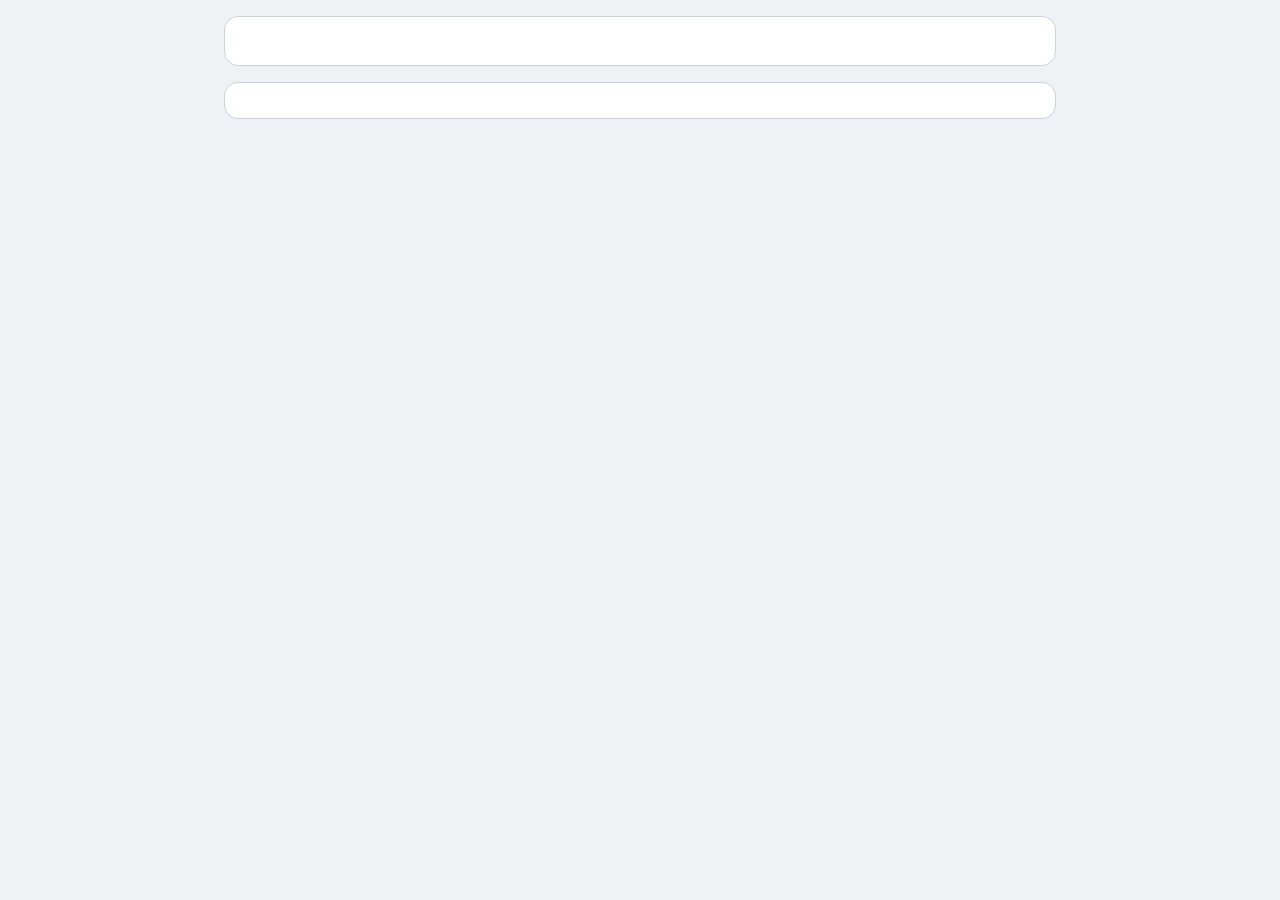
==== menu.html @ ebcc894e "Kit 0.3.7 and the kit's menu on the website The workflows call EduGame Kit at @v0.3.7. The website o" ====
<!doctype html>
<!--
  The menu: a page of its own on the game's website (made by "edugame pages") and in its offline copy, never in a
  zip. It lists the game's packages (lessons, maps ...) in the page's language, each one a button. The words are the
  kit's (kit.menu_*, kit.get_*): change any of them in the game's lang/ files, like "kit.menu_heading": "Maps".
  Made by "edugame menu"; change it as you like (docs/platforms/GITHUB_PAGES.md, "A site with a menu").
-->
<html lang="en">
<head>
<meta charset="utf-8">
<meta name="viewport" content="width=device-width,initial-scale=1">
<title>Menu</title>
<link rel="stylesheet" href="menu/menu.css">
</head>
<body>
<main class="eg-menu">
  <section class="eg-menu-card">
    <div class="eg-menu-top">
      <h2 data-t="kit.menu_heading"></h2>
      <span id="egMenuDone"></span>
    </div>
    <ul id="egMenuList" class="eg-menu-list"></ul>
    <p id="egMenuMore" hidden></p>
  </section>
  <!-- "Use it in your school": the kit fills this in (with the links from "edugame pages --repo") -->
  <section class="eg-menu-card eg-menu-get" data-eg="get"></section>
</main>
<script src="edugame-config.js"></script>
<script src="edugame.js"></script>
<script src="menu/menu.js"></script>
</body>
</html>
---- menu/menu.css ----
/* The menu (menu.html). Light and dark themes: the kit puts data-theme on <html>. Change it to match the game. */
:root { --m-bg: #eef2f6; --m-card: #fff; --m-ink: #1f2a36; --m-muted: #5b6875; --m-line: #c9d3dc;
        --m-accent: var(--eg-accent, #3b6e8f); --m-done: #2e7d4f; --m-next: #fff3c4; }
:root[data-theme="dark"] { --m-bg: #12171d; --m-card: #1d242c; --m-ink: #e9edf1; --m-muted: #a3afba; --m-line: #3a4652;
                           --m-done: #7fd19b; --m-next: #3d3518; }
body { margin: 0; background: var(--m-bg); color: var(--m-ink); font-family: system-ui, -apple-system, "Segoe UI", sans-serif; }
.eg-menu { max-width: 52rem; margin: 0 auto; padding: 1rem; }
.eg-menu-card { background: var(--m-card); border: 1px solid var(--m-line); border-radius: 14px; padding: 1.1rem 1.25rem; margin-bottom: 1rem; }
.eg-menu-top { display: flex; flex-wrap: wrap; align-items: baseline; justify-content: space-between; gap: .3rem 1rem; margin-bottom: .8rem; }
.eg-menu-top h2, .eg-menu-get h2 { margin: 0; font-size: 1.25rem; }
#egMenuDone { color: var(--m-muted); font-weight: bold; }
.eg-menu-list { list-style: none; margin: 0; padding: 0; display: grid; grid-template-columns: 1fr; gap: .6rem; }
@media (min-width: 46rem) { .eg-menu-list { grid-template-columns: 1fr 1fr; } }
.eg-menu-list li.wide { grid-column: 1 / -1; }
.eg-menu-item { width: 100%; height: 100%; display: flex; align-items: center; gap: .8rem; text-align: left; font: inherit;
                color: inherit; background: var(--m-card); border: 2px solid var(--m-line); border-radius: 999px;
                padding: .5rem 1.2rem .5rem .5rem; min-height: 4rem; cursor: pointer; }
.eg-menu-item:hover, .eg-menu-item:focus-visible { border-color: var(--m-accent); }
.eg-menu-item.next { background: var(--m-next); border-color: var(--m-accent); }
.eg-menu-mark { flex: none; width: 2.6rem; height: 2.6rem; border-radius: 50%; display: flex; align-items: center;
                justify-content: center; font-weight: bold; font-size: 1.15rem; border: 2px solid var(--m-accent); }
.eg-menu-item.done .eg-menu-mark { background: var(--m-done); border-color: var(--m-done); color: #fff; }
.eg-menu-text { display: flex; flex-direction: column; min-width: 0; line-height: 1.25; }
.eg-menu-name { font-weight: bold; }
.eg-menu-about { font-size: .88rem; color: var(--m-muted); }
.eg-menu-tag { display: inline-block; padding: 0 .5rem; border-radius: 999px; font-size: .75rem; background: var(--m-accent); color: #fff; }
#egMenuMore { margin: .9rem 0 0; color: var(--m-muted); }
.eg-menu-get p, .eg-menu-get li { margin: .3rem 0; }
.eg-menu-get a { color: var(--m-accent); font-weight: bold; }
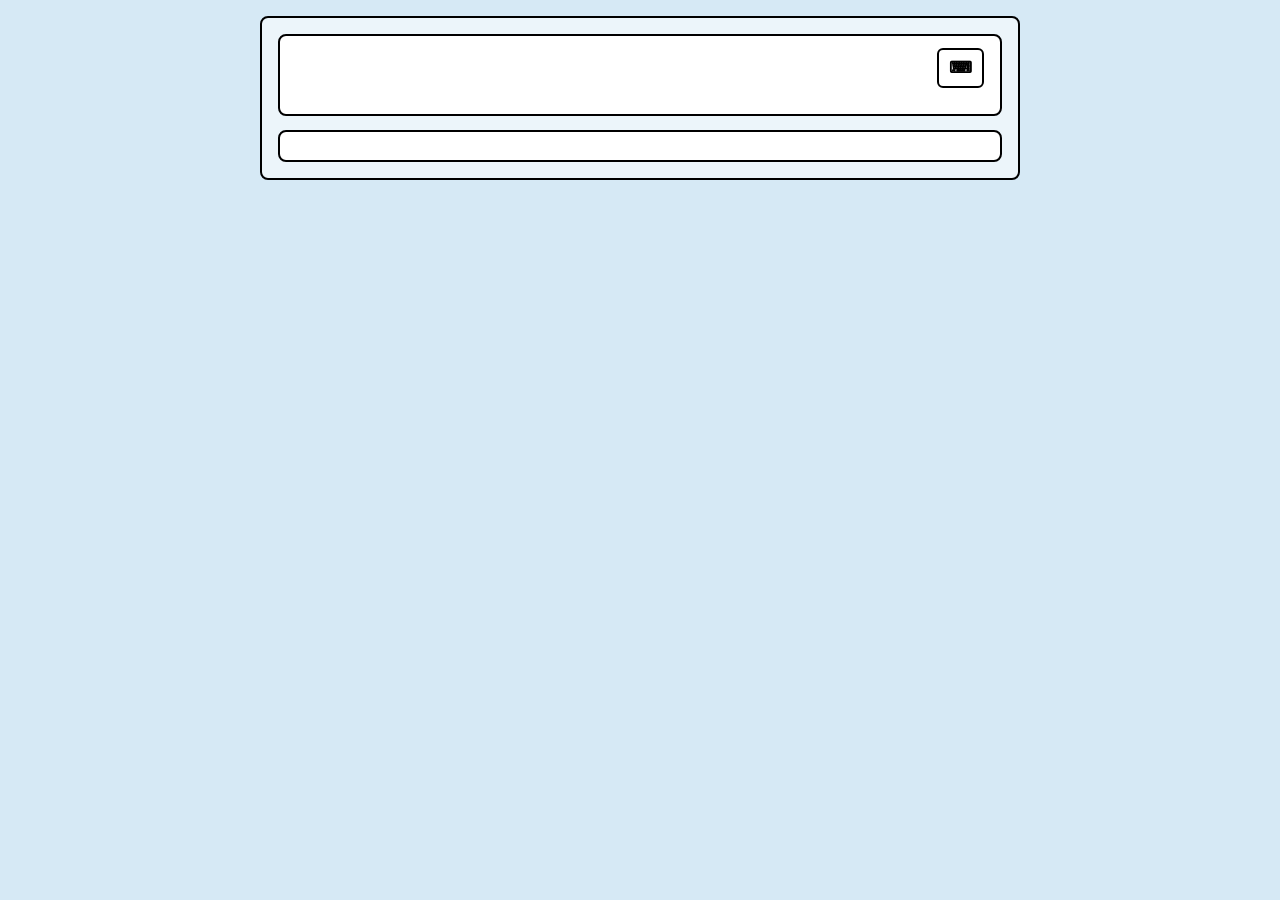
==== commit 4c9198b0: "Menus: count and keyboard button, teal buttons everywhere; more keys; borders next to grey land; lak" ====
--- a/menu.html
+++ b/menu.html
@@ -18,6 +18,7 @@
     <div class="eg-menu-top">
       <h2 data-t="kit.menu_heading"></h2>
       <span id="egMenuDone"></span>
+      <button id="egMenuKeys" class="eg-button" type="button" data-t-attr="title:keys.button,aria-label:keys.button" aria-haspopup="dialog">&#x2328;&#xFE0E;</button>
     </div>
     <ul id="egMenuList" class="eg-menu-list"></ul>
     <p id="egMenuMore" hidden></p>
@@ -25,6 +26,21 @@
   <!-- "Use it in your school": the kit fills this in (with the links from "edugame pages --repo") -->
   <section class="eg-menu-card eg-menu-get" data-eg="get"></section>
 </main>
+<!-- The list of keys: the ⌨ button, ? or / -->
+<div id="egKeysBack" hidden>
+  <div id="egKeysCard" role="dialog" aria-modal="true" aria-labelledby="egKeysTitle">
+    <button id="egKeysClose" class="eg-button" type="button" data-t-attr="aria-label:common.close">&times;</button>
+    <h3 id="egKeysTitle" data-t="keys.title"></h3>
+    <dl id="egKeysList">
+      <dt data-t="keys.k_tab_menu"></dt><dd data-t="keys.t_tab_menu"></dd>
+      <dt data-t="keys.k_ends"></dt><dd data-t="keys.t_ends"></dd>
+      <dt data-t="keys.k_choose"></dt><dd data-t="keys.t_choose_menu"></dd>
+      <dt data-t="keys.k_number"></dt><dd data-t="keys.t_number"></dd>
+      <dt data-t="keys.k_help"></dt><dd data-t="keys.t_help"></dd>
+      <dt data-t="keys.k_menu"></dt><dd data-t="keys.t_close"></dd>
+    </dl>
+  </div>
+</div>
 <script src="edugame-config.js"></script>
 <script src="edugame.js"></script>
 <script src="menu/menu.js"></script>
--- a/menu/menu.css
+++ b/menu/menu.css
@@ -1,29 +1,70 @@
-/* The menu (menu.html). Light and dark themes: the kit puts data-theme on <html>. Change it to match the game. */
-:root { --m-bg: #eef2f6; --m-card: #fff; --m-ink: #1f2a36; --m-muted: #5b6875; --m-line: #c9d3dc;
-        --m-accent: var(--eg-accent, #3b6e8f); --m-done: #2e7d4f; --m-next: #fff3c4; }
-:root[data-theme="dark"] { --m-bg: #12171d; --m-card: #1d242c; --m-ink: #e9edf1; --m-muted: #a3afba; --m-line: #3a4652;
-                           --m-done: #7fd19b; --m-next: #3d3518; }
-body { margin: 0; background: var(--m-bg); color: var(--m-ink); font-family: system-ui, -apple-system, "Segoe UI", sans-serif; }
-.eg-menu { max-width: 52rem; margin: 0 auto; padding: 1rem; }
-.eg-menu-card { background: var(--m-card); border: 1px solid var(--m-line); border-radius: 14px; padding: 1.1rem 1.25rem; margin-bottom: 1rem; }
-.eg-menu-top { display: flex; flex-wrap: wrap; align-items: baseline; justify-content: space-between; gap: .3rem 1rem; margin-bottom: .8rem; }
-.eg-menu-top h2, .eg-menu-get h2 { margin: 0; font-size: 1.25rem; }
-#egMenuDone { color: var(--m-muted); font-weight: bold; }
-.eg-menu-list { list-style: none; margin: 0; padding: 0; display: grid; grid-template-columns: 1fr; gap: .6rem; }
-@media (min-width: 46rem) { .eg-menu-list { grid-template-columns: 1fr 1fr; } }
+/* The site's menu of map packages (menu.html), styled like the game's own map menu (index.html): the same colours,
+   font, outlined frame and cards, in light and dark (the kit puts data-theme on <html>). Keep the colours in step
+   with index.html's. */
+:root { --sea: #d6e9f5; --text: #000000; --line: #000000; --card: #ffffff; --accent: #1f6f8b; --accent-strong: #155266; --accent-tint: rgba(31,111,139,.15); --good: #009E73;
+        --frame-bg: rgba(255,255,255,.55); --muted: #3d4650; --next-bg: #fffbe0; }
+:root[data-theme="dark"] { --sea: #0b1d2e; --text: #ffffff; --line: #ffffff; --card: #17314a; --accent: #2f7f9f; --accent-strong: #24657f; --accent-tint: rgba(47,127,159,.3); --good: #009E73;
+                           --frame-bg: rgba(255,255,255,.04); --muted: #c6d0da; --next-bg: #1f3d5c; color-scheme: dark; }
+* { box-sizing: border-box; }
+body { margin: 0; background: var(--sea); color: var(--text); font: 16px/1.5 Georgia, "Times New Roman", serif; }
+.eg-menu { max-width: 760px; margin: 16px auto; padding: 16px; border: 2px solid var(--line); border-radius: 8px;
+           background: var(--frame-bg); }
+.eg-menu-card { background: var(--card); border: 2px solid var(--line); border-radius: 8px; padding: 12px 16px 16px; margin-bottom: 14px; }
+.eg-menu-card:last-child { margin-bottom: 0; }
+.eg-menu-top { display: flex; flex-wrap: wrap; align-items: center; gap: 6px 14px; margin-bottom: 10px; }
+.eg-menu-top h2 { flex: 1; }
+.eg-menu-top h2, .eg-menu-get h2 { margin: 0; font-size: 1.6rem; }
+#egMenuDone { opacity: .8; font-weight: bold; }
+.eg-menu-list { list-style: none; margin: 0; padding: 0; display: grid; grid-template-columns: 1fr; gap: 10px; }
+@media (min-width: 640px) { .eg-menu-list { grid-template-columns: 1fr 1fr; } }
 .eg-menu-list li.wide { grid-column: 1 / -1; }
-.eg-menu-item { width: 100%; height: 100%; display: flex; align-items: center; gap: .8rem; text-align: left; font: inherit;
-                color: inherit; background: var(--m-card); border: 2px solid var(--m-line); border-radius: 999px;
-                padding: .5rem 1.2rem .5rem .5rem; min-height: 4rem; cursor: pointer; }
-.eg-menu-item:hover, .eg-menu-item:focus-visible { border-color: var(--m-accent); }
-.eg-menu-item.next { background: var(--m-next); border-color: var(--m-accent); }
-.eg-menu-mark { flex: none; width: 2.6rem; height: 2.6rem; border-radius: 50%; display: flex; align-items: center;
-                justify-content: center; font-weight: bold; font-size: 1.15rem; border: 2px solid var(--m-accent); }
-.eg-menu-item.done .eg-menu-mark { background: var(--m-done); border-color: var(--m-done); color: #fff; }
-.eg-menu-text { display: flex; flex-direction: column; min-width: 0; line-height: 1.25; }
-.eg-menu-name { font-weight: bold; }
-.eg-menu-about { font-size: .88rem; color: var(--m-muted); }
-.eg-menu-tag { display: inline-block; padding: 0 .5rem; border-radius: 999px; font-size: .75rem; background: var(--m-accent); color: #fff; }
-#egMenuMore { margin: .9rem 0 0; color: var(--m-muted); }
+/* each package: a button like the game's mode buttons */
+.eg-menu-item { width: 100%; height: 100%; display: flex; align-items: center; gap: 12px; text-align: start; font: inherit;
+                color: var(--text); background: var(--card); border: 2px solid var(--line); border-radius: 6px;
+                padding: 10px 12px; min-height: 4rem; cursor: pointer; }
+.eg-menu-item:hover, .eg-menu-item:focus-visible { background: var(--accent); color: #fff; outline: none; }
+.eg-menu-item:hover .eg-menu-about, .eg-menu-item:focus-visible .eg-menu-about { color: #fff; }
+.eg-menu-item.next { background: var(--next-bg); }
+.eg-menu-item.next:hover, .eg-menu-item.next:focus-visible { background: var(--accent); }
+.eg-menu-mark { flex: none; width: 2.4rem; height: 2.4rem; border-radius: 50%; display: flex; align-items: center;
+                justify-content: center; font-weight: bold; font-size: 1.1rem; border: 2px solid currentColor; }
+.eg-menu-item.done .eg-menu-mark { background: var(--good); border-color: var(--line); color: #fff; }
+.eg-menu-text { display: flex; flex-direction: column; min-width: 0; line-height: 1.3; }
+.eg-menu-name { font-weight: bold; font-size: 1.15rem; }
+.eg-menu-about { font-size: .9rem; color: var(--muted); }
+.eg-menu-tag { display: inline-block; padding: 0 .5rem; border-radius: 4px; font-size: .75rem; font-weight: normal;
+               background: var(--accent); color: #fff; vertical-align: middle; }
+.eg-menu-item:hover .eg-menu-tag, .eg-menu-item:focus-visible .eg-menu-tag { background: #fff; color: var(--accent); }
+#egMenuMore { margin: 10px 0 0; opacity: .8; }
 .eg-menu-get p, .eg-menu-get li { margin: .3rem 0; }
-.eg-menu-get a { color: var(--m-accent); font-weight: bold; }
+.eg-menu-get a { color: var(--text); font-weight: bold; text-decoration-thickness: 2px; }
+
+/* Buttons: the Keyboard button, the kit's header (Options; on a package's page the link back here) and its Options
+   panel. The same as the game's: an outline in the border colour, teal on hover. */
+.eg-button, .eg-header .eg-options-button, .eg-header .eg-menu-link, .eg-card .eg-actions button {
+  font: inherit; cursor: pointer; border: 2px solid var(--line); background: var(--card); color: var(--text);
+  border-radius: 6px; padding: 6px 14px; }
+.eg-button:hover, .eg-button:focus-visible, .eg-header .eg-options-button:hover, .eg-header .eg-options-button:focus-visible,
+.eg-header .eg-menu-link:hover, .eg-header .eg-menu-link:focus-visible,
+.eg-card .eg-actions button:hover, .eg-card .eg-actions button:focus-visible { background: var(--accent); color: #fff; outline: none; }
+.eg-card .eg-actions .eg-primary { background: var(--accent); color: #fff; }
+.eg-card .eg-actions .eg-primary:hover, .eg-card .eg-actions .eg-primary:focus-visible { background: var(--accent-strong); }
+html .eg-overlay .eg-card, html[data-theme=dark] .eg-overlay .eg-card { background: var(--card); color: var(--text); border: 2px solid var(--line); border-radius: 8px;
+           font: 16px/1.45 Georgia, "Times New Roman", serif; }
+.eg-overlay .eg-card fieldset { border-color: var(--line); }
+.eg-overlay .eg-card label { border-radius: 6px; padding-left: 6px; padding-right: 6px; }
+.eg-card label:hover, .eg-card label:focus-within { background: var(--accent-tint); }
+
+/* The list of keys (the Keyboard button or ?), like the game's */
+#egKeysBack { position: fixed; inset: 0; z-index: 10; background: rgba(0,0,0,.55); display: flex;
+              align-items: center; justify-content: center; padding: 16px; }
+#egKeysBack[hidden] { display: none; }
+#egKeysCard { position: relative; background: var(--card); border: 2px solid var(--line); border-radius: 8px;
+              padding: 14px 18px 16px; max-width: 30rem; width: 100%; }
+#egKeysCard h3 { margin: 0 32px 8px 0; font-size: 1.4rem; }
+#egMenuKeys { min-width: 2.4em; padding: 6px 10px; font-weight: bold; }
+#egKeysClose { position: absolute; top: 8px; right: 8px; width: 2em; padding: 2px 0; font-size: 1.1rem; line-height: 1; }
+html[dir="rtl"] #egKeysClose { right: auto; left: 8px; }
+#egKeysList { display: grid; grid-template-columns: auto 1fr; gap: 6px 14px; margin: 0; }
+#egKeysList dt { font-weight: bold; white-space: nowrap; }
+#egKeysList dd { margin: 0; }
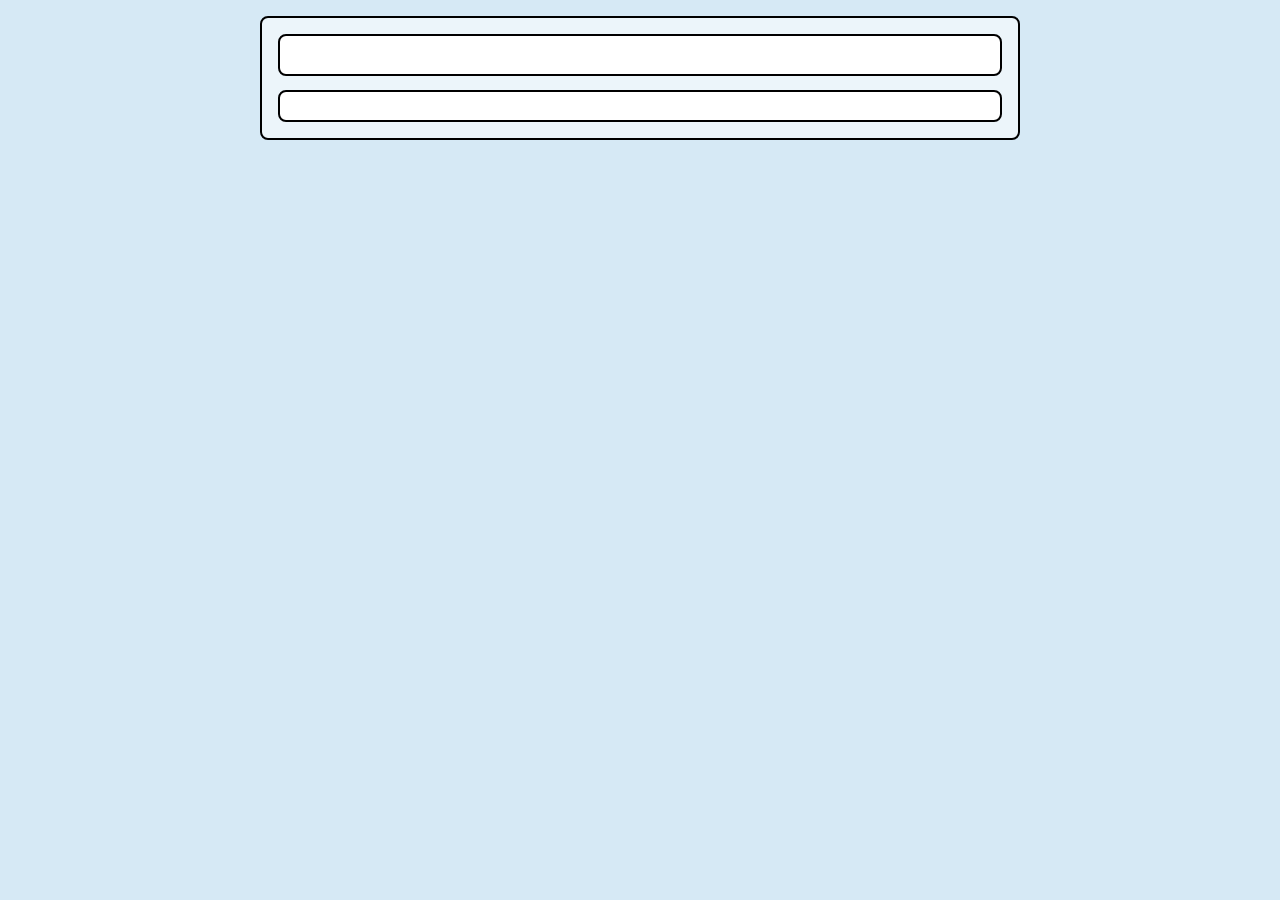
==== commit 4162100c: "Move to EduGame Kit 0.3.10: the kit's list of keys (⌨ beside Options), hint and EduGame.say Co-Autho" ====
--- a/menu.html
+++ b/menu.html
@@ -18,7 +18,6 @@
     <div class="eg-menu-top">
       <h2 data-t="kit.menu_heading"></h2>
       <span id="egMenuDone"></span>
-      <button id="egMenuKeys" class="eg-button" type="button" data-t-attr="title:keys.button,aria-label:keys.button" aria-haspopup="dialog">&#x2328;&#xFE0E;</button>
     </div>
     <ul id="egMenuList" class="eg-menu-list"></ul>
     <p id="egMenuMore" hidden></p>
@@ -26,21 +25,6 @@
   <!-- "Use it in your school": the kit fills this in (with the links from "edugame pages --repo") -->
   <section class="eg-menu-card eg-menu-get" data-eg="get"></section>
 </main>
-<!-- The list of keys: the ⌨ button, ? or / -->
-<div id="egKeysBack" hidden>
-  <div id="egKeysCard" role="dialog" aria-modal="true" aria-labelledby="egKeysTitle">
-    <button id="egKeysClose" class="eg-button" type="button" data-t-attr="aria-label:common.close">&times;</button>
-    <h3 id="egKeysTitle" data-t="keys.title"></h3>
-    <dl id="egKeysList">
-      <dt data-t="keys.k_tab_menu"></dt><dd data-t="keys.t_tab_menu"></dd>
-      <dt data-t="keys.k_ends"></dt><dd data-t="keys.t_ends"></dd>
-      <dt data-t="keys.k_choose"></dt><dd data-t="keys.t_choose_menu"></dd>
-      <dt data-t="keys.k_number"></dt><dd data-t="keys.t_number"></dd>
-      <dt data-t="keys.k_help"></dt><dd data-t="keys.t_help"></dd>
-      <dt data-t="keys.k_menu"></dt><dd data-t="keys.t_close"></dd>
-    </dl>
-  </div>
-</div>
 <script src="edugame-config.js"></script>
 <script src="edugame.js"></script>
 <script src="menu/menu.js"></script>
--- a/menu/menu.css
+++ b/menu/menu.css
@@ -39,12 +39,13 @@
 .eg-menu-get p, .eg-menu-get li { margin: .3rem 0; }
 .eg-menu-get a { color: var(--text); font-weight: bold; text-decoration-thickness: 2px; }
 
-/* Buttons: the Keyboard button, the kit's header (Options; on a package's page the link back here) and its Options
-   panel. The same as the game's: an outline in the border colour, teal on hover. */
-.eg-button, .eg-header .eg-options-button, .eg-header .eg-menu-link, .eg-card .eg-actions button {
+/* Buttons: the kit's header (⌨ and Options; on a package's page the link back here), its Options panel and its list
+   of keys. The same as the game's: an outline in the border colour, teal on hover. */
+.eg-header .eg-options-button, .eg-header .eg-keys-button, .eg-header .eg-menu-link, .eg-card .eg-actions button, .eg-keys .eg-keys-close {
   font: inherit; cursor: pointer; border: 2px solid var(--line); background: var(--card); color: var(--text);
   border-radius: 6px; padding: 6px 14px; }
-.eg-button:hover, .eg-button:focus-visible, .eg-header .eg-options-button:hover, .eg-header .eg-options-button:focus-visible,
+.eg-header .eg-options-button:hover, .eg-header .eg-options-button:focus-visible,
+.eg-header .eg-keys-button:hover, .eg-header .eg-keys-button:focus-visible, .eg-keys .eg-keys-close:hover, .eg-keys .eg-keys-close:focus-visible,
 .eg-header .eg-menu-link:hover, .eg-header .eg-menu-link:focus-visible,
 .eg-card .eg-actions button:hover, .eg-card .eg-actions button:focus-visible { background: var(--accent); color: #fff; outline: none; }
 .eg-card .eg-actions .eg-primary { background: var(--accent); color: #fff; }
@@ -55,16 +56,7 @@
 .eg-overlay .eg-card label { border-radius: 6px; padding-left: 6px; padding-right: 6px; }
 .eg-card label:hover, .eg-card label:focus-within { background: var(--accent-tint); }
 
-/* The list of keys (the Keyboard button or ?), like the game's */
-#egKeysBack { position: fixed; inset: 0; z-index: 10; background: rgba(0,0,0,.55); display: flex;
-              align-items: center; justify-content: center; padding: 16px; }
-#egKeysBack[hidden] { display: none; }
-#egKeysCard { position: relative; background: var(--card); border: 2px solid var(--line); border-radius: 8px;
-              padding: 14px 18px 16px; max-width: 30rem; width: 100%; }
-#egKeysCard h3 { margin: 0 32px 8px 0; font-size: 1.4rem; }
-#egMenuKeys { min-width: 2.4em; padding: 6px 10px; font-weight: bold; }
-#egKeysClose { position: absolute; top: 8px; right: 8px; width: 2em; padding: 2px 0; font-size: 1.1rem; line-height: 1; }
-html[dir="rtl"] #egKeysClose { right: auto; left: 8px; }
-#egKeysList { display: grid; grid-template-columns: auto 1fr; gap: 6px 14px; margin: 0; }
-#egKeysList dt { font-weight: bold; white-space: nowrap; }
-#egKeysList dd { margin: 0; }
+/* The kit's list of keys (EduGame.addKeys) is a card like the Options panel */
+.eg-keys .eg-card { max-width: 520px; }
+.eg-keys .eg-keys-close { width: 2em; padding: 2px 0; font-size: 1.1rem; line-height: 1; }
+.eg-header .eg-keys-button { padding: 6px 10px; font-weight: bold; }
